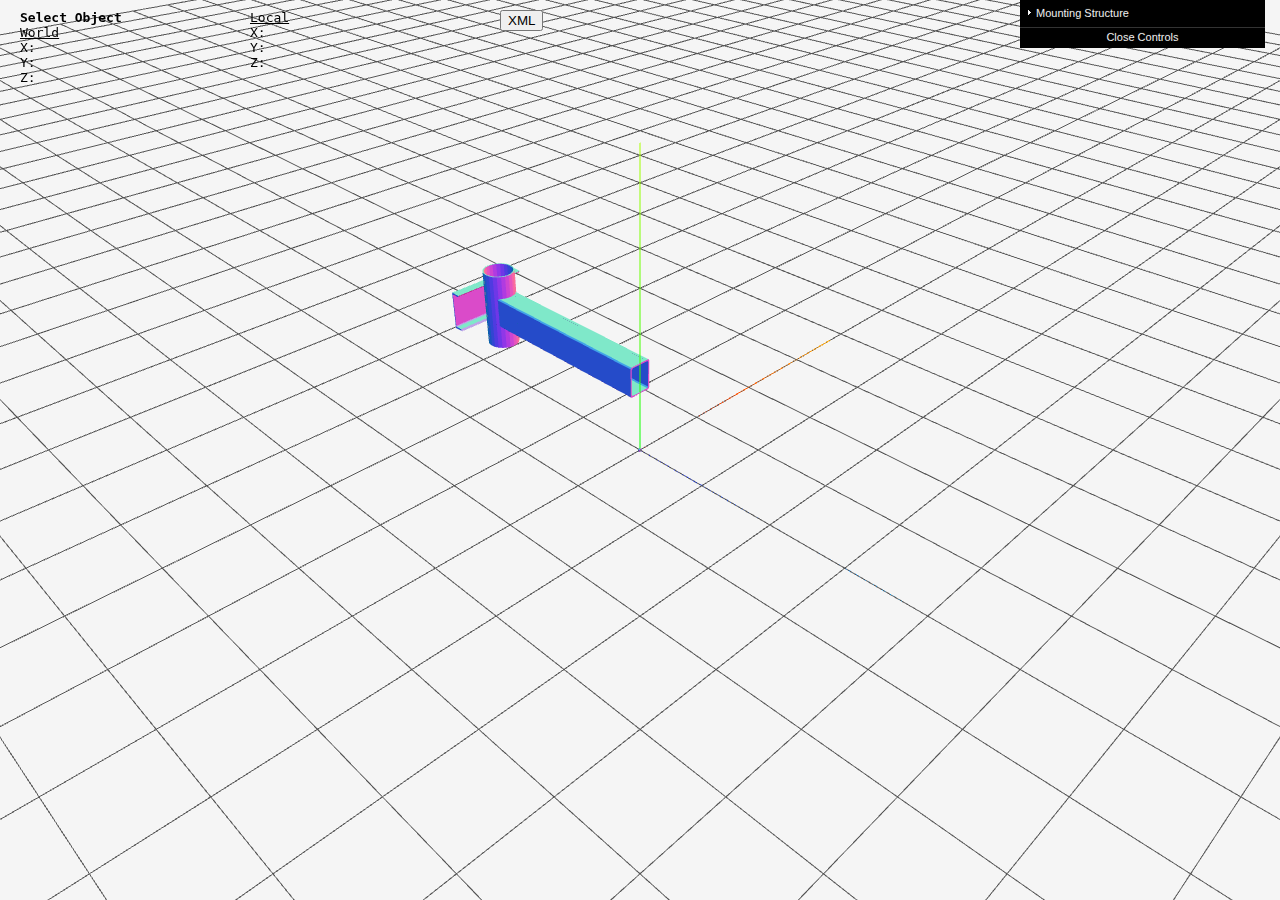
==== Index_default.html @ 42617805 "Created Index_Default" ====
<!DOCTYPE html>
<html lang="en">
  <head>
  <meta charset="utf-8">
    <style>
body {
    font-family: monospace;
    background-color: #F5F5F5;
    margin: 0px;
    overflow: hidden;
}

#container {
    position: fixed;
    height: 100%;
    width: 100%;
}
#text{
    top:10px;
    left: 20px;
    color: #000;
    position: fixed;
    z-index: 100;
}
#local{
    left: 250px;
    top:10px;
    color: #000;
    position: fixed;
    z-index: 100;
}
#downloadLink{
    position: fixed;
    top:10px;
    left: 500px;
    z-index: 100;
}
</style>
    <script src="lib/jquery-1.8.3.min.js"></script>
    <script src="lib/Coordinates.js"></script>
    <script src="lib/three.min.js"></script>
    <script src="lib/three.min.js"></script>
    <script src="lib/OrbitAndPanControls.js"></script>
    <script src="lib/dat.gui.min.js"></script>
    <script src="lib/functions.js"></script>
  </head>
  <body>
<div id="container"></div>    
<div id="text"><b>Select Object</b><br> <u>World</u><br> X: <br> Y:<br> Z:</div>    
<div id="local"> <u>Local</u><br> X: <br> Y:<br> Z:</div>
<button id="downloadLink" onclick="createText()">XML</button>
</a>
    <script>

function createText(){
var childWindowName = open('coordinates.xml','childWindowName','properties of window');
childWindowName.document.bgColor='000000';
if(ray_objects)
    for(i=0;i<ray_objects.length;i++){
        var vector = new THREE.Vector3();
        childWindowName.document.write(
            "<h" + i+1 + "style='font-size:16px'><b>" + ray_objects[i].name + "</b><hr>" +
                "<u>  World</u><br>" +
                "   X:" + vector.getPositionFromMatrix( ray_objects[i].matrixWorld ).x + "<br>" +
                "   Y:" + vector.getPositionFromMatrix( ray_objects[i].matrixWorld ).y + "<br>" +
                "   Z:" + vector.getPositionFromMatrix( ray_objects[i].matrixWorld ).z + "<br>" +
                "<u>  Local</u><br>" +
                "   X:" + ray_objects[i].position.x + "<br>" +
                "   Y:" + ray_objects[i].position.x + "<br>" +
                "   Z:" + ray_objects[i].position.x + "<br><br><br>" )
    }
}



var container, scene, camera, renderer, controls, effectController, Intersected;
var SCREEN_WIDTH = window.innerWidth; 
var SCREEN_HEIGHT = window.innerHeight; 
//Variables for raycaster
var projector = new THREE.Projector(), 
    mouse_vector = new THREE.Vector3(),
    mouse = { x: 0, y: 0, z: 1 },
    ray = new THREE.Raycaster( new THREE.Vector3(0,0,0), new THREE.Vector3(0,0,0) );
    intersects = []; 

var axis;
var world_text, local_text;

//Sections properties (to be read from SQL)
var I_d = 23.6, I_bf = 7.01, I_T = 20.75, I_tw = 0.395, I_tf = 0.505, I_k1 = 1;
var L_d = 5, L_b = 3.5, L_xbar = 0.854, L_ybar = 1.6, L_t = 0.375;
var Pipe8_OD =4 , Pipe8_tnom = 0.322;
var HHS_h = 8, HHS_b = 6 , HHS_tdes = 0.349 , HHS_f1 = 0.3;
var C_d = 10 , C_bf = 2.6 , C_tf = 0.436 , C_tw = 0.24 , C_xbar = 0.634;

//Objects in the scene
var ExArm, ExPipe, LSCPlate;

var ray_objects = [];

try {
    init();
    setupGui()
    animate();
} catch(e) {
    var errorReport = "Your program encountered an unrecoverable error, can not draw on canvas. Error was:<br/><br/>";
    $('#container').append(errorReport+e);
}

  
function init()
    {
    scene = new THREE.Scene();
    var VIEW_ANGLE = 45, ASPECT = SCREEN_WIDTH / SCREEN_HEIGHT, NEAR = 0.1, FAR = 200000;
    camera = new THREE.PerspectiveCamera( VIEW_ANGLE, ASPECT, NEAR, FAR);
    camera.position.set(-150,150,150);   
    scene.add(camera); 

    axis = new THREE.AxisHelper(75);
    axis.position.set(0,0,0);
    axis.useQuaternion = true
    scene.add(axis); 

    renderer = new THREE.WebGLRenderer({antialias:true, alpha: true });
    renderer.setSize(SCREEN_WIDTH, SCREEN_HEIGHT); 
    renderer.domElement.addEventListener( 'mousedown', onMouseDown, false );
    container = document.getElementById( 'container' ); 
    container.appendChild( renderer.domElement ); 

    cameraControls = new THREE.OrbitAndPanControls(camera, renderer.domElement);
    cameraControls.target.set(0,0,0); 

    Coordinates.drawGrid({size:1000,scale:0.05, orientation:"x"});

    var ambientLight = new THREE.AmbientLight( 0x222222 );
    var light = new THREE.DirectionalLight( 0xFFFFFF, 1.0 );
    light.position.set( 200, 400, 500 );
    var light2 = new THREE.DirectionalLight( 0xFFFFFF, 1.0 );
    light2.position.set( -500, 250, -200 );
    scene.add(ambientLight);
    scene.add(light);
    scene.add(light2);
    draw()
    }

function animate() 
    {
    requestAnimationFrame( animate ); 
    renderer.render( scene, camera );   
    cameraControls.update();
    update();
    }
var position = new THREE.Vector3();
var quaternion = new THREE.Quaternion();
var scale = new THREE.Vector3();

function update(){
    if(Intersected)
    {
    Intersected.matrixWorld.decompose( position, quaternion, scale )
    axis.position.copy(position);
    axis.quaternion.x = quaternion.x;
    axis.quaternion.y = quaternion.y;
    axis.quaternion.z = quaternion.z;
    axis.quaternion.w = quaternion.w;
    axis.updateMatrixWorld( true );
    }

    ExArm.rotation.y = effectController.EArmHR*Math.PI/180 + Math.PI;
    ExArm.position.y = effectController.EArmVO*100 + 20;
}

function setupGui() {

    effectController = {
        mPipeAllV: 0,
        mPipeAH:0.35,
        mPipeBH:-0.35,
        HArmHO:0,
        EArmVO:0,
        EArmHR:0
    };

    var gui = new dat.GUI();
       
    h = gui.addFolder("Mounting Structure");
    h.add(effectController, "mPipeAllV", -0.5, 0.5, 0.01).name("mPipes Vertical");
    h.add(effectController, "mPipeAH", -0.5, 0.5, 0.01).name("mPipe A Horizontal");
    h.add(effectController, "mPipeBH", -0.5, 0.5, 0.01).name("mPipe B Horizontal");
    h.add(effectController, "HArmHO", -0.5, 0.5, 0.01).name("H Arm Hori Offset");
    h.add(effectController, "EArmVO", -0.5, 0.5, 0.01).name("Extend Arm Vert Offset");
    h.add(effectController, "EArmHR", -180.0, 180.0, 0.025).name("Extend Arm Hori Rot");
    
}

function draw(){
    var material  = new THREE.MeshNormalMaterial();

    ExArm = new THREE.Object3D();
    ExArm.name = "ExArm"
    ExArm.Length = 50;
    createMbr( ExArm, drawSection('HHS','W44X335') , ExArm.Length , material , false);

    ExPipe = new THREE.Object3D(); 
    ExPipe.name = "ExPipe"
    ExPipe.Length = 20;
    createMbr( ExPipe, drawSection('Pipe8','W44X335') , ExPipe.Length , material , true);
    ExPipe.rotation.x = Math.PI/2;
    ExPipe.position.z = ExArm.Length;
    ExArm.add(ExPipe)

    LSCPlate = new THREE.Object3D();
    LSCPlate.name = "LSCPlate"
    LSCPlate.Length = 20;
    createMbr( LSCPlate, drawSection('C','W44X335') , LSCPlate.Length , material , true);
    LSCPlate.rotation.x = Math.PI/2;
    LSCPlate.rotation.y = -Math.PI/2;
    LSCPlate.position.y = Pipe8_OD + C_bf/2;
    ExPipe.add(LSCPlate);

    var caca = new THREE.Object3D();
    createMbr( caca, drawSection('Nut','W44X335') , 0.4 , material , true);
    scene.add(caca)
    scene.add( ExArm );

}
function onMouseDown( event_info ) 
        {

        event_info.preventDefault();  
        mouse.x = ( event_info.clientX / SCREEN_WIDTH ) * 2 - 1;
        mouse.y = - ( event_info.clientY / SCREEN_HEIGHT ) * 2 + 1; 
        mouse_vector.set( mouse.x, mouse.y, mouse.z );
        projector.unprojectVector( mouse_vector, camera );
        var direction = mouse_vector.sub( camera.position ).normalize();
        ray.set( camera.position, direction );
        intersects = ray.intersectObjects(ray_objects, false );
            if(intersects.length>0)
            {
                Intersected = intersects[0].object;
                var vector = new THREE.Vector3();
                axis.position.x = vector.getPositionFromMatrix( intersects[0].object.matrixWorld ).x;
                axis.position.y = vector.getPositionFromMatrix( intersects[0].object.matrixWorld ).y;
                axis.position.z = vector.getPositionFromMatrix( intersects[0].object.matrixWorld ).z;
                axis.rotation.x = intersects[0].object.rotation.x;
                axis.rotation.y = intersects[0].object.rotation.y;
                axis.rotation.z = intersects[0].object.rotation.z;
                world_text = document.getElementById("text").innerHTML = 
                intersects[0].object.name + '<br>' + '<u>World</u> <BR>' +
                'X: ' + vector.getPositionFromMatrix( intersects[0].object.matrixWorld ).x + '<br>' +  
                'Y: ' + vector.getPositionFromMatrix( intersects[0].object.matrixWorld ).y + '<br>' + 
                'Z: ' + vector.getPositionFromMatrix( intersects[0].object.matrixWorld ).z;
                local_text = '<u>Local</u> <BR>' +
                'X: ' +  intersects[0].object.position.x + '<br>' +  
                'Y: ' + intersects[0].object.position.y + '<br>' + 
                'Z: ' + intersects[0].object.position.z
                document.getElementById("text").innerHTML = world_text;
                document.getElementById("local").innerHTML = local_text;
            }
        }
    </script>
    </div>
  </body>
</html>
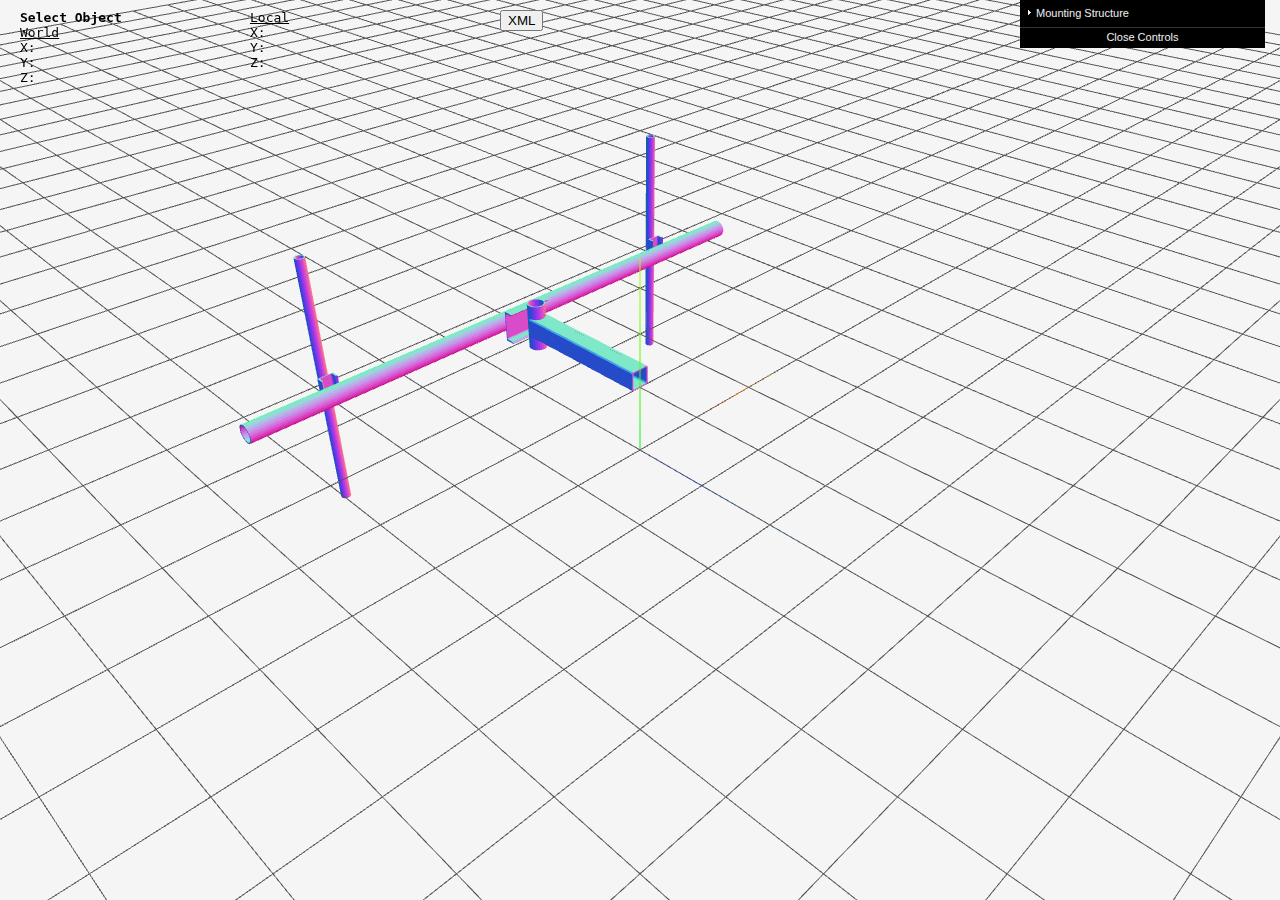
==== commit a65a491e: "Completed the rig setup" ====
--- a/Index_default.html
+++ b/Index_default.html
@@ -7,7 +7,6 @@
     font-family: monospace;
     background-color: #F5F5F5;
     margin: 0px;
-    overflow: hidden;
 }
 
 #container {
@@ -53,13 +52,13 @@
     <script>
 
 function createText(){
-var childWindowName = open('coordinates.xml','childWindowName','properties of window');
+var childWindowName = open('coordinates.xml','childWindowName','overflow: visible');
 childWindowName.document.bgColor='000000';
 if(ray_objects)
     for(i=0;i<ray_objects.length;i++){
         var vector = new THREE.Vector3();
         childWindowName.document.write(
-            "<h" + i+1 + "style='font-size:16px'><b>" + ray_objects[i].name + "</b><hr>" +
+            "<h" + i+1 + "style='font-size:16px; overflow: visible'><b>" + ray_objects[i].name + "</b><hr>" +
                 "<u>  World</u><br>" +
                 "   X:" + vector.getPositionFromMatrix( ray_objects[i].matrixWorld ).x + "<br>" +
                 "   Y:" + vector.getPositionFromMatrix( ray_objects[i].matrixWorld ).y + "<br>" +
@@ -89,23 +88,22 @@
 //Sections properties (to be read from SQL)
 var I_d = 23.6, I_bf = 7.01, I_T = 20.75, I_tw = 0.395, I_tf = 0.505, I_k1 = 1;
 var L_d = 5, L_b = 3.5, L_xbar = 0.854, L_ybar = 1.6, L_t = 0.375;
-var Pipe8_OD =4 , Pipe8_tnom = 0.322;
-var HHS_h = 8, HHS_b = 6 , HHS_tdes = 0.349 , HHS_f1 = 0.3;
-var C_d = 10 , C_bf = 2.6 , C_tf = 0.436 , C_tw = 0.24 , C_xbar = 0.634;
+var Pipe_OD =2.25 , Pipe_tnom = 0.322;
+var PipeS_OD =1.1875 , PipeS_tnom = 0.322;
+var HHS_h = 5, HHS_b = 5 , HHS_tdes = 0.349 , HHS_f1 = 0.3;
+var SCP_d = 4 , SCP_bf = 2.0 , SCP_tf = 0.436 , SCP_tw = 0.24 , SCP_xbar = 0.634;
+var LCP_d = 8 , LCP_bf = 2.6 , LCP_tf = 0.436 , LCP_tw = 0.24 , LCP_xbar = 0.634;
 
 //Objects in the scene
-var ExArm, ExPipe, LSCPlate;
+var ExArm, ExPipe, LSCPlate, HangPipe, LSCPlate1, Pipe1, Pipe2 , Pipe1_Helper, Pipe2_Helper;
 
 var ray_objects = [];
 
-try {
+
     init();
     setupGui()
     animate();
-} catch(e) {
-    var errorReport = "Your program encountered an unrecoverable error, can not draw on canvas. Error was:<br/><br/>";
-    $('#container').append(errorReport+e);
-}
+
 
   
 function init()
@@ -116,7 +114,7 @@
     camera.position.set(-150,150,150);   
     scene.add(camera); 
 
-    axis = new THREE.AxisHelper(75);
+    axis = new THREE.AxisHelper(50);
     axis.position.set(0,0,0);
     axis.useQuaternion = true
     scene.add(axis); 
@@ -168,6 +166,14 @@
 
     ExArm.rotation.y = effectController.EArmHR*Math.PI/180 + Math.PI;
     ExArm.position.y = effectController.EArmVO*100 + 20;
+    ExPipe.rotation.z = effectController.PlateHR*Math.PI/180;
+    LSCPlate1.position.z = effectController.mPipeAH*HangPipe.Length;
+    LSCPlate2.position.z = effectController.mPipeBH*HangPipe.Length;
+    Pipe1.position.z = effectController.mPipeAllV*Pipe1.Length;
+    Pipe1_Helper.rotation.z = effectController.mPipe1Rot*Math.PI/180;
+    Pipe2.position.z = effectController.mPipeAllV*Pipe2.Length;
+    Pipe2_Helper.rotation.z = effectController.mPipe2Rot*Math.PI/180;
+    HangPipe.position.z = effectController.HArmHO*HangPipe.Length;
 }
 
 function setupGui() {
@@ -175,10 +181,13 @@
     effectController = {
         mPipeAllV: 0,
         mPipeAH:0.35,
+        mPipe1Rot: 0,
         mPipeBH:-0.35,
+        mPipe2Rot: 0,
         HArmHO:0,
         EArmVO:0,
-        EArmHR:0
+        EArmHR:0,
+        PlateHR:0
     };
 
     var gui = new dat.GUI();
@@ -186,10 +195,13 @@
     h = gui.addFolder("Mounting Structure");
     h.add(effectController, "mPipeAllV", -0.5, 0.5, 0.01).name("mPipes Vertical");
     h.add(effectController, "mPipeAH", -0.5, 0.5, 0.01).name("mPipe A Horizontal");
+    h.add(effectController, "mPipe1Rot", -90.0, 90.0, 0.025).name("mPipe A Rot");
     h.add(effectController, "mPipeBH", -0.5, 0.5, 0.01).name("mPipe B Horizontal");
+    h.add(effectController, "mPipe2Rot", -90.0, 90.0, 0.025).name("mPipe B Rot");
     h.add(effectController, "HArmHO", -0.5, 0.5, 0.01).name("H Arm Hori Offset");
     h.add(effectController, "EArmVO", -0.5, 0.5, 0.01).name("Extend Arm Vert Offset");
     h.add(effectController, "EArmHR", -180.0, 180.0, 0.025).name("Extend Arm Hori Rot");
+    h.add(effectController, "PlateHR", -89.0, 89.0, 0.025).name("Rotate Plate");
     
 }
 
@@ -198,31 +210,71 @@
 
     ExArm = new THREE.Object3D();
     ExArm.name = "ExArm"
-    ExArm.Length = 50;
+    ExArm.Length = 36;
     createMbr( ExArm, drawSection('HHS','W44X335') , ExArm.Length , material , false);
 
     ExPipe = new THREE.Object3D(); 
     ExPipe.name = "ExPipe"
-    ExPipe.Length = 20;
-    createMbr( ExPipe, drawSection('Pipe8','W44X335') , ExPipe.Length , material , true);
+    ExPipe.Length = 12;
+    createMbr( ExPipe, drawSection('Pipe Large','W44X335') , ExPipe.Length , material , true);
     ExPipe.rotation.x = Math.PI/2;
     ExPipe.position.z = ExArm.Length;
     ExArm.add(ExPipe)
 
     LSCPlate = new THREE.Object3D();
     LSCPlate.name = "LSCPlate"
-    LSCPlate.Length = 20;
-    createMbr( LSCPlate, drawSection('C','W44X335') , LSCPlate.Length , material , true);
+    LSCPlate.Length = 12;
+    createMbr( LSCPlate, drawSection('Large Cross Plate','W44X335') , LSCPlate.Length , material , true);
     LSCPlate.rotation.x = Math.PI/2;
     LSCPlate.rotation.y = -Math.PI/2;
-    LSCPlate.position.y = Pipe8_OD + C_bf/2;
+    LSCPlate.position.y = Pipe_OD + LCP_bf/2;
     ExPipe.add(LSCPlate);
 
-    var caca = new THREE.Object3D();
-    createMbr( caca, drawSection('Nut','W44X335') , 0.4 , material , true);
-    scene.add(caca)
+    HangPipe = new THREE.Object3D();
+    HangPipe.name = "HangPipe"
+    HangPipe.Length = 150;
+    createMbr( HangPipe, drawSection('Pipe Large','W44X335') , HangPipe.Length , material , true);
+    HangPipe.position.x = -Pipe_OD - LCP_bf/2;
+    LSCPlate.add(HangPipe);
+
+    Pipe1_Helper = new THREE.Object3D(); 
+    HangPipe.add(Pipe1_Helper);
+
+    LSCPlate1 = new THREE.Object3D();
+    LSCPlate1.name = "LSCPlate1"
+    LSCPlate1.Length = 6;
+    createMbr( LSCPlate1, drawSection('Small Cross Plate','W44X335') , LSCPlate1.Length , material , true);
+    LSCPlate1.rotation.x = Math.PI/2;
+    LSCPlate1.position.x = -Pipe_OD - SCP_bf/2;
+    Pipe1_Helper.add(LSCPlate1);
+
+    Pipe1 = new THREE.Object3D(); 
+    Pipe1.name = "Pipe1"
+    Pipe1.Length = 63;
+    createMbr( Pipe1, drawSection('Pipe Small','W44X335') , Pipe1.Length , material , true);
+    Pipe1.position.x = -PipeS_OD - SCP_bf/2;
+    LSCPlate1.add(Pipe1)
+
+    Pipe2_Helper = new THREE.Object3D(); 
+    HangPipe.add(Pipe2_Helper);
+
+    LSCPlate2 = new THREE.Object3D();
+    LSCPlate2.name = "LSCPlate2"
+    LSCPlate2.Length = 6;
+    createMbr( LSCPlate2, drawSection('Small Cross Plate','W44X335') , LSCPlate2.Length , material , true);
+    LSCPlate2.rotation.x = Math.PI/2;
+    LSCPlate2.position.x = -Pipe_OD - SCP_bf/2;
+    Pipe2_Helper.add(LSCPlate2);
+
+    Pipe2 = new THREE.Object3D(); 
+    Pipe2.name = "Pipe2"
+    Pipe2.Length = 63;
+    createMbr( Pipe2, drawSection('Pipe Small','W44X335') , Pipe2.Length , material , true);
+    Pipe2.position.x = -PipeS_OD - SCP_bf/2;
+    LSCPlate2.add(Pipe2)
+
     scene.add( ExArm );
-
+    
 }
 function onMouseDown( event_info ) 
         {
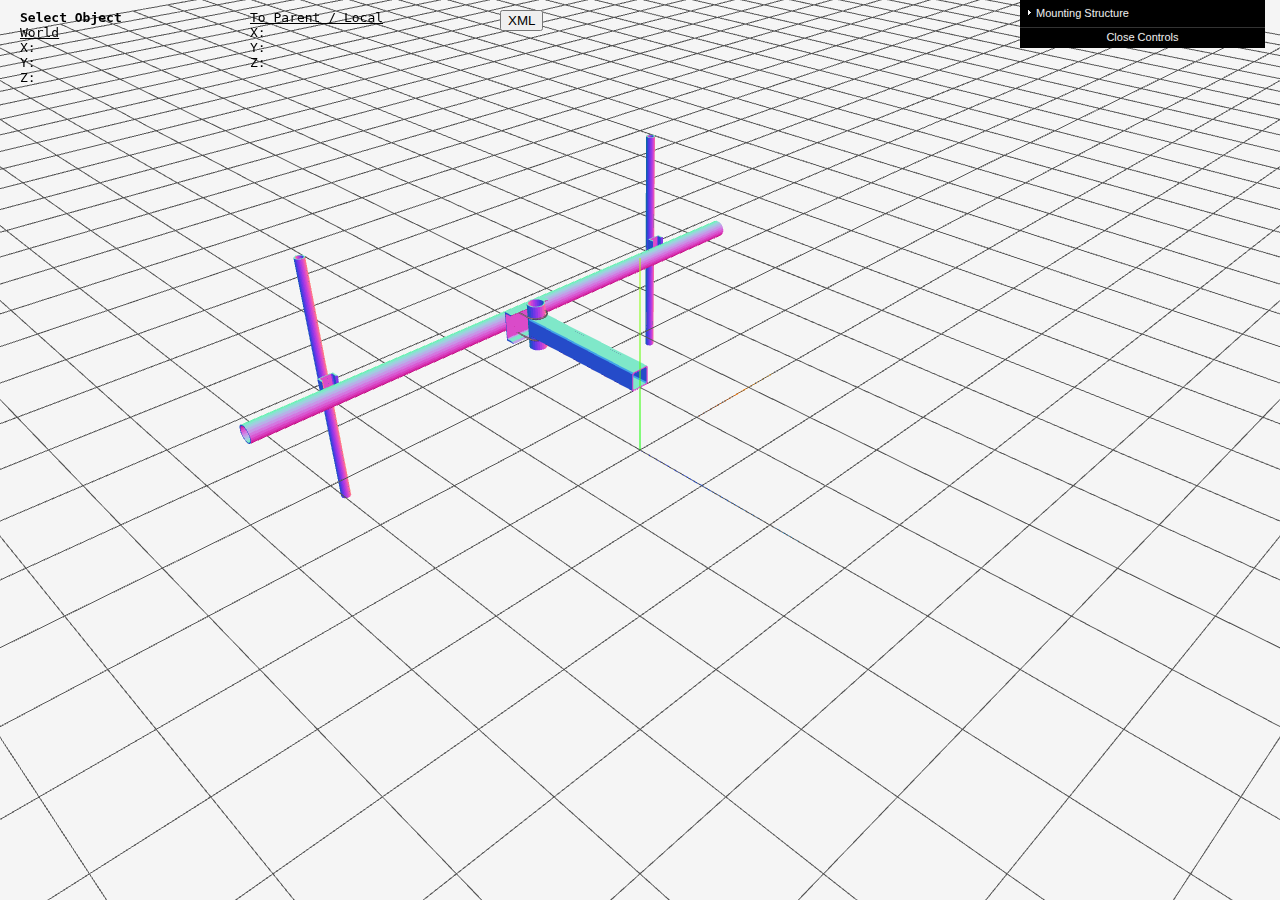
==== commit 7e5a7011: "Rigged partially complete" ====
--- a/Index_default.html
+++ b/Index_default.html
@@ -46,27 +46,30 @@
   <body>
 <div id="container"></div>    
 <div id="text"><b>Select Object</b><br> <u>World</u><br> X: <br> Y:<br> Z:</div>    
-<div id="local"> <u>Local</u><br> X: <br> Y:<br> Z:</div>
+<div id="local"> <u>To Parent / Local</u><br> X: <br> Y:<br> Z:</div>
 <button id="downloadLink" onclick="createText()">XML</button>
 </a>
     <script>
 
+var accuracy = 4;
+
 function createText(){
-var childWindowName = open('coordinates.xml','childWindowName','overflow: visible');
-childWindowName.document.bgColor='000000';
+var coordinatesWindow = open('coordinates.xml','coordinatesWindow','');
+coordinatesWindow.document.bgColor='000000';
+//coordinatesWindow.document.style.fontSize = '40px';
 if(ray_objects)
     for(i=0;i<ray_objects.length;i++){
         var vector = new THREE.Vector3();
-        childWindowName.document.write(
-            "<h" + i+1 + "style='font-size:16px; overflow: visible'><b>" + ray_objects[i].name + "</b><hr>" +
+        coordinatesWindow.document.write(
+            "<h" + i+1 + "<b>" + ray_objects[i].name + "</b><hr>" +
                 "<u>  World</u><br>" +
-                "   X:" + vector.getPositionFromMatrix( ray_objects[i].matrixWorld ).x + "<br>" +
-                "   Y:" + vector.getPositionFromMatrix( ray_objects[i].matrixWorld ).y + "<br>" +
-                "   Z:" + vector.getPositionFromMatrix( ray_objects[i].matrixWorld ).z + "<br>" +
-                "<u>  Local</u><br>" +
-                "   X:" + ray_objects[i].position.x + "<br>" +
-                "   Y:" + ray_objects[i].position.x + "<br>" +
-                "   Z:" + ray_objects[i].position.x + "<br><br><br>" )
+                "   X:" + (vector.getPositionFromMatrix( ray_objects[i].matrixWorld ).x).toFixed(accuracy) + "<br>" +
+                "   Y:" + (vector.getPositionFromMatrix( ray_objects[i].matrixWorld ).y).toFixed(accuracy) + "<br>" +
+                "   Z:" + (vector.getPositionFromMatrix( ray_objects[i].matrixWorld ).z).toFixed(accuracy) + "<br>" +
+                "<u>To " + ray_objects[i].parent.parent.name  +  " / Local</u><br>" +
+                "   X:" + (vector.getPositionFromMatrix( ray_objects[i].parent.parent.matrixWorld ).x).toFixed(accuracy) + "<br>" +
+                "   Y:" + (vector.getPositionFromMatrix( ray_objects[i].parent.parent.matrixWorld ).y).toFixed(accuracy) + "<br>" +
+                "   Z:" + (vector.getPositionFromMatrix( ray_objects[i].parent.parent.matrixWorld ).z).toFixed(accuracy) + "<br><br><br>" )
     }
 }
 
@@ -93,9 +96,12 @@
 var HHS_h = 5, HHS_b = 5 , HHS_tdes = 0.349 , HHS_f1 = 0.3;
 var SCP_d = 4 , SCP_bf = 2.0 , SCP_tf = 0.436 , SCP_tw = 0.24 , SCP_xbar = 0.634;
 var LCP_d = 8 , LCP_bf = 2.6 , LCP_tf = 0.436 , LCP_tw = 0.24 , LCP_xbar = 0.634;
+var UB_rad = 2.6, UB_thick = 0.2, UB_Length = 5.2;
+var Nut_rad = UB_thick*1.72, Nut_thick = UB_thick*1;
+
 
 //Objects in the scene
-var ExArm, ExPipe, LSCPlate, HangPipe, LSCPlate1, Pipe1, Pipe2 , Pipe1_Helper, Pipe2_Helper;
+var ExArm, ExPipe, LSCPlate, HangPipe, LSCPlate1, Pipe1, Pipe2 , Pipe1_Helper, Pipe2_Helper, UBolt1, UBolt2, Nut1_1, Nut1_2;
 
 var ray_objects = [];
 
@@ -206,12 +212,40 @@
 }
 
 function draw(){
+
     var material  = new THREE.MeshNormalMaterial();
+    var material2  = new THREE.MeshPhongMaterial( { color: 0x333333, specular: 0xCC3399, shininess: 20 } );
+
+    UBolt1 = new THREE.Object3D();
+    UBolt1.name = "UBolt1"
+    drawUBolt(UBolt1,UB_rad, UB_thick, UB_Length, material2);
+    UBolt1.position.y = UB_Length;
+
+
+    Nut1_1 = new THREE.Object3D();
+    Nut1_1.name = "Nut1_1";
+    createMbr(Nut1_1, drawNut(Nut_rad), Nut_thick, material2, true);
+    Nut1_1.rotation.x = Math.PI/2;
+    Nut1_1.position.x = -UB_rad;
+    Nut1_1.position.y = -Nut_thick*1.3;
+    UBolt1.add(Nut1_1);
+
+    Nut1_2 = new THREE.Object3D();
+    Nut1_2.name = "Nut1_2";
+    createMbr(Nut1_2, drawNut(Nut_rad), Nut_thick, material2, true);
+    Nut1_2.rotation.x = Math.PI/2;
+    Nut1_2.position.x = UB_rad;
+    Nut1_2.position.y = -Nut_thick*1.3;
+
+    UBolt1.add(Nut1_2);
+
+    //scene.add(UBolt1);
 
     ExArm = new THREE.Object3D();
     ExArm.name = "ExArm"
     ExArm.Length = 36;
     createMbr( ExArm, drawSection('HHS','W44X335') , ExArm.Length , material , false);
+
 
     ExPipe = new THREE.Object3D(); 
     ExPipe.name = "ExPipe"
@@ -220,6 +254,16 @@
     ExPipe.rotation.x = Math.PI/2;
     ExPipe.position.z = ExArm.Length;
     ExArm.add(ExPipe)
+
+
+    UBolt1.position.z = ExPipe.Length/2 * 0.5;
+
+    UBolt2 = UBolt1.clone();
+
+    UBolt2.position.z = -ExPipe.Length/2 * 0.5;
+    UBolt2.name = "UBolt2";
+    ExPipe.add(UBolt2)
+    ExPipe.add(UBolt1)
 
     LSCPlate = new THREE.Object3D();
     LSCPlate.name = "LSCPlate"
@@ -276,9 +320,10 @@
     scene.add( ExArm );
     
 }
+var parentName;
 function onMouseDown( event_info ) 
         {
-
+        
         event_info.preventDefault();  
         mouse.x = ( event_info.clientX / SCREEN_WIDTH ) * 2 - 1;
         mouse.y = - ( event_info.clientY / SCREEN_HEIGHT ) * 2 + 1; 
@@ -287,9 +332,12 @@
         var direction = mouse_vector.sub( camera.position ).normalize();
         ray.set( camera.position, direction );
         intersects = ray.intersectObjects(ray_objects, false );
+
             if(intersects.length>0)
             {
+
                 Intersected = intersects[0].object;
+                parentName = Intersected.parent.parent.name;
                 var vector = new THREE.Vector3();
                 axis.position.x = vector.getPositionFromMatrix( intersects[0].object.matrixWorld ).x;
                 axis.position.y = vector.getPositionFromMatrix( intersects[0].object.matrixWorld ).y;
@@ -299,13 +347,13 @@
                 axis.rotation.z = intersects[0].object.rotation.z;
                 world_text = document.getElementById("text").innerHTML = 
                 intersects[0].object.name + '<br>' + '<u>World</u> <BR>' +
-                'X: ' + vector.getPositionFromMatrix( intersects[0].object.matrixWorld ).x + '<br>' +  
-                'Y: ' + vector.getPositionFromMatrix( intersects[0].object.matrixWorld ).y + '<br>' + 
-                'Z: ' + vector.getPositionFromMatrix( intersects[0].object.matrixWorld ).z;
-                local_text = '<u>Local</u> <BR>' +
-                'X: ' +  intersects[0].object.position.x + '<br>' +  
-                'Y: ' + intersects[0].object.position.y + '<br>' + 
-                'Z: ' + intersects[0].object.position.z
+                'X: ' + (vector.getPositionFromMatrix( intersects[0].object.matrixWorld ).x).toFixed(accuracy) + '<br>' +  
+                'Y: ' + (vector.getPositionFromMatrix( intersects[0].object.matrixWorld ).y).toFixed(accuracy) + '<br>' + 
+                'Z: ' + (vector.getPositionFromMatrix( intersects[0].object.matrixWorld ).z).toFixed(accuracy);
+                local_text = '<u> To '+ parentName +' / Local</u> <BR>' +
+                'X: ' +  (vector.getPositionFromMatrix( Intersected.parent.parent.matrixWorld ).x).toFixed(accuracy) + '<br>' +  
+                'Y: ' + (vector.getPositionFromMatrix( Intersected.parent.parent.matrixWorld ).y).toFixed(accuracy) + '<br>' + 
+                'Z: ' + (vector.getPositionFromMatrix( Intersected.parent.parent.matrixWorld ).z).toFixed(accuracy)
                 document.getElementById("text").innerHTML = world_text;
                 document.getElementById("local").innerHTML = local_text;
             }
